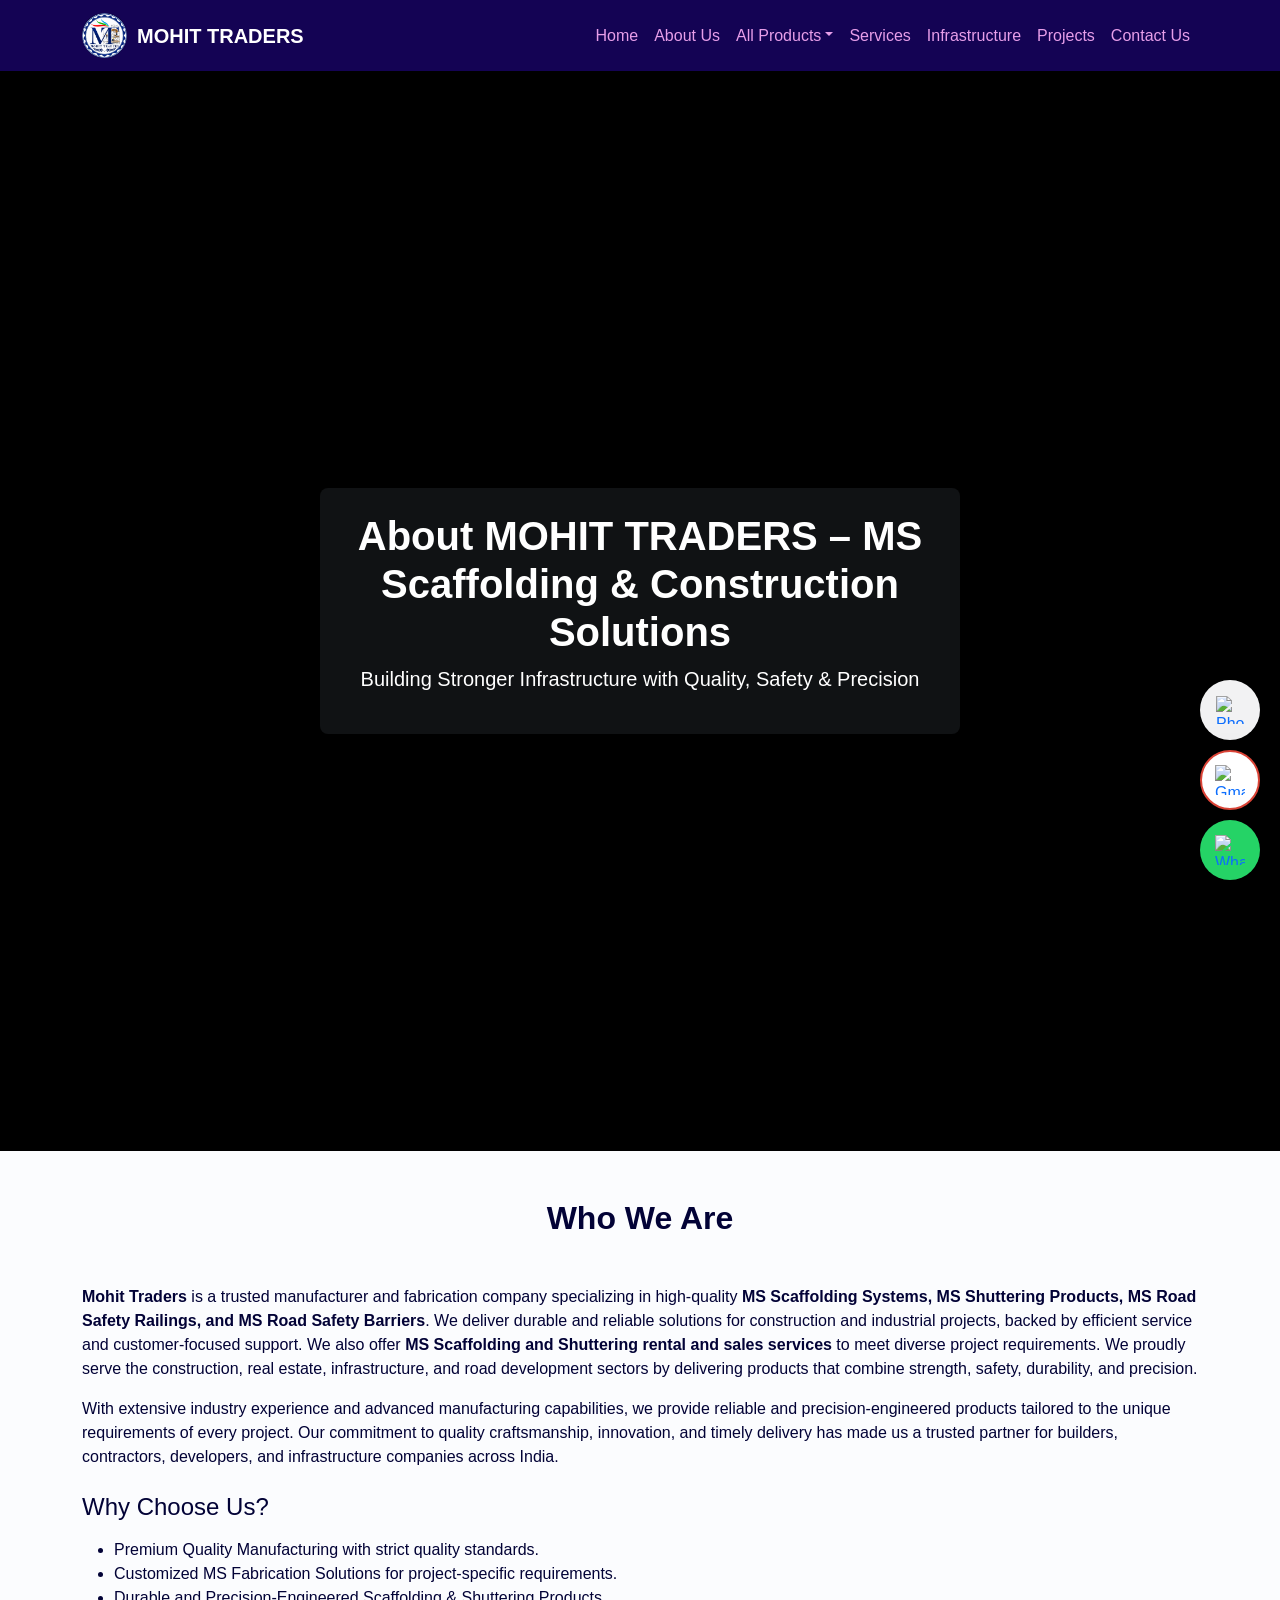
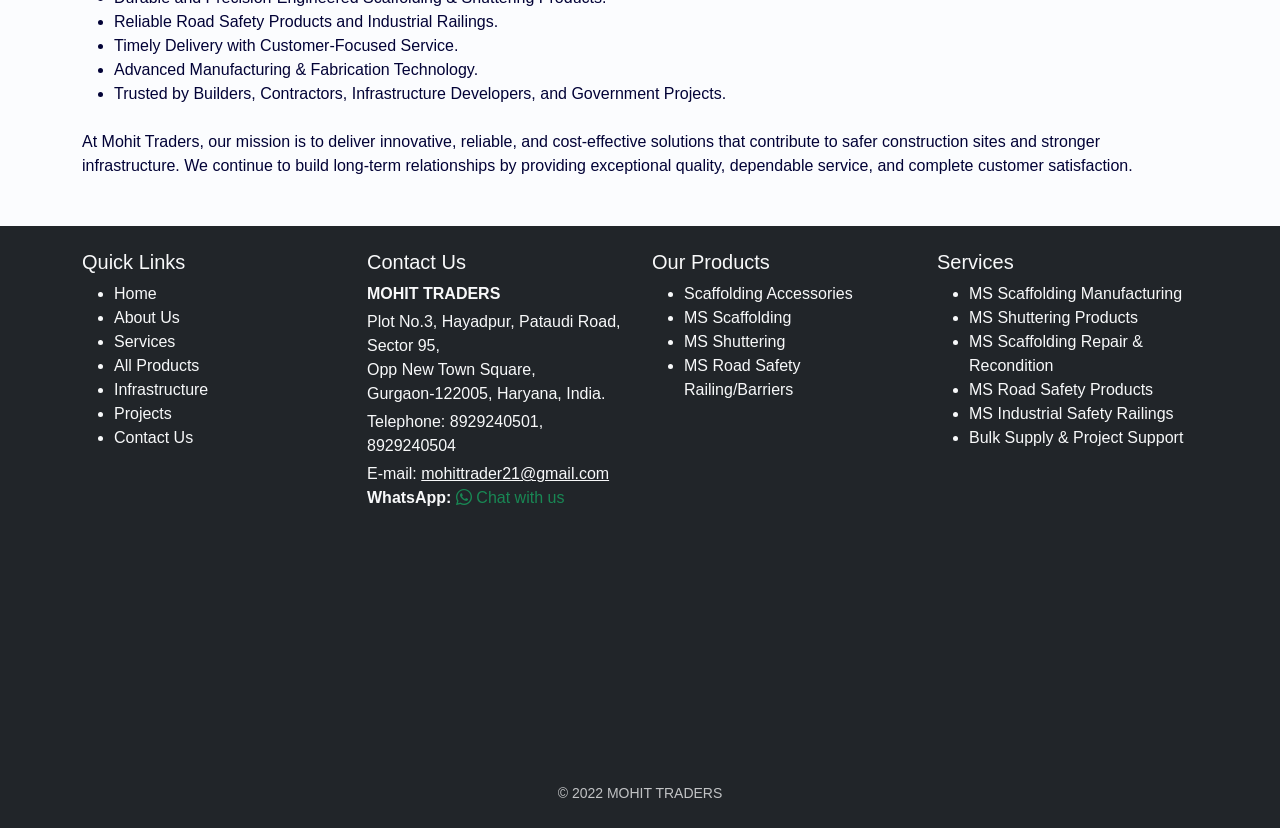
==== about.html @ 4f5c0f34 "Update SEO keywords in about.html Added 'mohit traders' and 'Gurugram' to keywords for SEO." ====
<!doctype html>
<html lang="en">
<head>
  <meta charset="utf-8">
  <meta name="viewport" content="width=device-width, initial-scale=1">

  <!-- SEO Title -->
  <title>About MOHIT TRADERS | Scaffolding & Construction Solutions</title>

  <!-- SEO Description -->
  <meta name="description" content="Learn about MOHIT TRADERS, a provider of scaffolding, construction equipment and industrial safety solutions for construction projects.">

  <!-- Keywords -->
  <meta name="keywords" content="MOHIT TRADERS, about Mohit Traders, scaffolding company, construction equipment, industrial safety, mohit traders, Gurugram, gurugram">

  <!-- Search Engine Instructions -->
  <meta name="robots" content="index, follow">

  <!-- Canonical URL -->
  <link rel="canonical" href="https://tradersmohit.com/about.html">

  <!-- Bootstrap -->
  <link href="https://cdn.jsdelivr.net/npm/bootstrap@5.3.3/dist/css/bootstrap.min.css" rel="stylesheet">

  <!-- Custom CSS -->
  <link href="assets/css/style.css" rel="stylesheet">

  <!-- Bootstrap Icons -->
  <link rel="stylesheet" href="https://cdn.jsdelivr.net/npm/bootstrap-icons@1.11.3/font/bootstrap-icons.css">
</head>
<body>
<!-- Navbar -->
<nav class="navbar navbar-expand-lg navbar-dark bg-dark">
  <div class="container">

    <!-- Logo + Brand Name -->
    <a class="navbar-brand fw-bold d-flex align-items-center" href="index.html">
      <img src="img/Logo.jpg" alt="Mohit Traders Logo" class="navbar-logo">
      <span>MOHIT TRADERS</span>
    </a>

    <!-- Mobile Menu Button -->
    <button class="navbar-toggler" type="button" data-bs-toggle="collapse" data-bs-target="#nav"
      aria-controls="nav" aria-expanded="false" aria-label="Toggle navigation">
      <span class="navbar-toggler-icon"></span>
    </button>
    <div class="collapse navbar-collapse" id="nav">
      <ul class="navbar-nav ms-auto">
        <li class="nav-item"><a class="nav-link" href="index.html">Home</a></li>
        <li class="nav-item"><a class="nav-link active" href="about.html">About Us</a></li>
         <li class="nav-item dropdown">
          <a class="nav-link dropdown-toggle" href="all products.html" id="navbarDropdown" role="button" data-bs-toggle="dropdown" aria-expanded="false"> All Products</a>
          <ul class="dropdown-menu" aria-labelledby="navbarDropdown">
            <li><a class="dropdown-item" href="all products.html"> All Products</a></li>
            <li><a class="dropdown-item" href="Nuts.html">Scaffolding Accessories</a></li>
            <li><a class="dropdown-item" href="scaffolding.html">MS Scaffolding</a></li>
            <li><a class="dropdown-item" href="shuttering.html">MS Shuttering</a></li>
            <li><a class="dropdown-item" href="Industrial Safety Railings.html">MS Road Safety Railing/Barriers</a></li>
          </ul>
        </li>
        <li class="nav-item"><a class="nav-link" href="services.html">Services</a></li>
        <li class="nav-item"><a class="nav-link" href="infrastructure.html">Infrastructure</a></li>
        <li class="nav-item"><a class="nav-link" href="projects.html">Projects</a></li>
        <li class="nav-item"><a class="nav-link" href="contact.html">Contact Us</a></li>
      </ul>
    </div>
  </div>
</nav>

<!-- Hero Video Section -->
<section class="position-relative" style="height: 120vh; overflow: hidden;">
  <video autoplay muted loop playsinline preload="auto" class="hero-video w-100 h-100 position-absolute top-0 start-0">
    <source src="video/Aboutus .mp4" type="video/mp4">
  </video>
  <div class="position-absolute top-50 start-50 translate-middle text-center text-white bg-dark bg-opacity-50 p-4 rounded-3">
    <h1 class="fw-bold">About MOHIT TRADERS – MS Scaffolding & Construction Solutions</h1>
    <p class="lead">Building Stronger Infrastructure with Quality, Safety & Precision</p>
  </div>
</section>

<!-- About Us Content -->
<section class="container my-5">
    <div class="text-center mb-5">
        <h2 class="fw-bold">Who We Are</h2>
    </div>

    <p>
        <strong>Mohit Traders</strong> is a trusted manufacturer and fabrication
          company specializing in high-quality <strong>MS Scaffolding Systems,
          MS Shuttering Products, MS Road Safety Railings, and MS Road Safety
          Barriers</strong>. We deliver durable and reliable solutions for
          construction and industrial projects, backed by efficient service and
          customer-focused support. We also offer <strong>MS Scaffolding and
          Shuttering rental and sales services</strong> to meet diverse project
          requirements.
        We proudly serve the construction, real estate, infrastructure, and road
        development sectors by delivering products that combine strength, safety,
        durability, and precision.
    </p>

    <p>
        With extensive industry experience and advanced manufacturing capabilities,
        we provide reliable and precision-engineered products tailored to the unique
        requirements of every project. Our commitment to quality craftsmanship,
        innovation, and timely delivery has made us a trusted partner for builders,
        contractors, developers, and infrastructure companies across India.
    </p>

    <h4 class="mt-4 mb-3">Why Choose Us?</h4>

    <ul>
        <li>Premium Quality Manufacturing with strict quality standards.</li>
        <li>Customized MS Fabrication Solutions for project-specific requirements.</li>
        <li>Durable and Precision-Engineered Scaffolding & Shuttering Products.</li>
        <li>Reliable Road Safety Products and Industrial Railings.</li>
        <li>Timely Delivery with Customer-Focused Service.</li>
        <li>Advanced Manufacturing & Fabrication Technology.</li>
        <li>Trusted by Builders, Contractors, Infrastructure Developers, and Government Projects.</li>
    </ul>

    <p class="mt-4">
        At Mohit Traders, our mission is to deliver innovative, reliable, and
        cost-effective solutions that contribute to safer construction sites and
        stronger infrastructure. We continue to build long-term relationships by
        providing exceptional quality, dependable service, and complete customer
        satisfaction.
    </p>
</section>

<!-- Footer -->
<footer class="bg-dark text-light mt-5 py-4">
  <div class="container">
    <div class="row">

      <!-- Quick Links -->
      <div class="col-md-3">
        <h5>Quick Links</h5>
        <ul class="mb-0">
          <li><a href="index.html" class="text-light text-decoration-none">Home</a></li>
          <li><a href="about.html" class="text-light text-decoration-none">About Us</a></li>
          <li><a href="services.html" class="text-light text-decoration-none">Services</a></li>
          <li><a href="all products.html" class="text-light text-decoration-none"> All Products</a></li>
          <li><a href="infrastructure.html" class="text-light text-decoration-none">Infrastructure</a></li>
          <li><a href="projects.html" class="text-light text-decoration-none">Projects</a></li>
          <li><a href="contact.html" class="text-light text-decoration-none">Contact Us</a></li>
        </ul>
      </div>

      <!-- Contact -->
      <div class="col-md-3">
        <h5>Contact Us</h5>
        <p class="mb-1"><strong>MOHIT TRADERS</strong></p>
        <p class="mb-1">Plot No.3, Hayadpur, Pataudi Road, Sector 95,<br>Opp New Town Square,<br>Gurgaon-122005, Haryana, India.</p>
        <p class="mb-1">Telephone: 8929240501, 8929240504</p>
        <p class="mb-0">E-mail: <a href="mailto:mohittrader21@gmail.com" class="text-light">mohittrader21@gmail.com</a></p>

        <!-- WhatsApp Link -->
        <p class="mb-0">
          <strong>WhatsApp:</strong>
          <a href="https://wa.me/918929240501" target="_blank" class="text-success text-decoration-none">
            <i class="bi bi-whatsapp"></i> Chat with us
          </a>
        </p>

        <!-- Google Map -->
        <iframe 
          src="https://www.google.com/maps/embed?pb=!1m18!1m12!1m3!1d664.8672022660272!2d76.93007546158243!3d28.42318057042026!2m3!1f0!2f0!3f0!3m2!1i1024!2i768!4f13.1!3m3!1m2!1s0x390d170068756fcb%3A0x493de094dae16ec!2sMohit%20Traders%20(Scaffolding)!5e1!3m2!1sen!2sus!4v1755707279904!5m2!1sen!2sus"
          width="100%" height="250" style="border:0;" allowfullscreen="" loading="lazy" referrerpolicy="no-referrer-when-downgrade">
        </iframe>
      </div>

      <!-- Products -->
      <div class="col-md-3">
        <h5>Our Products</h5>
        <ul class="mb-0">
          <li><a href="Nuts.html" class="text-light text-decoration-none">Scaffolding Accessories</a></li>
          <li><a href="scaffolding.html" class="text-light text-decoration-none">MS Scaffolding</a></li>
          <li><a href="shuttering.html" class="text-light text-decoration-none">MS Shuttering</a></li>
          <li><a href="Industrial Safety Railings.html" class="text-light text-decoration-none">MS Road Safety Railing/Barriers</a></li>
        </ul>
      </div>

      <!-- Services -->
      <div class="col-md-3">
        <h5>Services</h5>
        <ul class="mb-0">
          <li>MS Scaffolding Manufacturing</li>
          <li>MS Shuttering Products</li>
          <li>MS Scaffolding Repair &amp; Recondition</li>
          <li>MS Road Safety Products</li>
          <li>MS Industrial Safety Railings</li>
          <li>Bulk Supply & Project Support</li>
        </ul>
      </div>
    </div>
    <div class="text-center mt-3 small opacity-75">© 2022 MOHIT TRADERS</div>
  </div>
</footer>

<!-- Floating Phone Button -->
<a href="tel:+918929240501" 
   class="shadow-lg d-flex align-items-center justify-content-center"
   style="position: fixed; bottom: 160px; right: 20px; z-index:1000; width:60px; height:60px; background:hsl(240, 4%, 95%); border-radius:50%;"
   data-bs-toggle="tooltip" data-bs-placement="left" title="Call Us">
  <img src="https://cdn-icons-png.flaticon.com/512/724/724664.png" alt="Phone Icon" style="width:28px; height:28px;">
</a>

<!-- Floating Gmail Button -->
<a href="mailto:mohittrader21@gmail.com" 
   class="shadow-lg d-flex align-items-center justify-content-center"
   style="position: fixed; bottom: 90px; right: 20px; z-index:1000; width:60px; height:60px; background:#fff; border-radius:50%; border:2px solid #db4437;"
   data-bs-toggle="tooltip" data-bs-placement="left" title="Email Us">
  <img src="https://cdn-icons-png.flaticon.com/512/281/281769.png" alt="Gmail Icon" style="width:30px; height:30px;">
</a>

<!-- Floating WhatsApp Button -->
<a href="https://wa.me/918929240501" target="_blank"
   class="shadow-lg d-flex align-items-center justify-content-center"
   style="position: fixed; bottom: 20px; right: 20px; z-index:1000; width:60px; height:60px; background:#25d366; border-radius:50%;"
   data-bs-toggle="tooltip" data-bs-placement="left" title="Chat on WhatsApp">
  <img src="https://upload.wikimedia.org/wikipedia/commons/6/6b/WhatsApp.svg" alt="WhatsApp Icon" style="width:30px; height:30px;">
</a>

<script src="https://cdn.jsdelivr.net/npm/bootstrap@5.3.3/dist/js/bootstrap.bundle.min.js"></script>
<script src="assets/js/main.js"></script>
</body>
</html>
---- assets/css/style.css ----
/* Page background */
body {
    background-color: hsl(210, 50%, 99%);  /* White background */
    color: hsl(240, 93%, 11%);             /* Dark text for readability */
    font-family: Arial, sans-serif;
}

/* Navbar */
.navbar {
    background-color: hwb(253 1% 67%) !important; /* Dark Blue */
}

.navbar .nav-link {
    color: lab(74.38% 36.5 -26.41) !important; /* Light gray text */
}

.navbar .nav-link:hover {
    color: #ffcc00 !important; /* Yellow on hover */
}

/* Footer */
footer {
    background-color: #00264d !important; /* Even darker blue */
    color: hwb(230 0% 72%);
}

/* Buttons */
.btn-primary {
    background-color: #ff6600;  /* Orange */
    border-color: #ff6600;
}

.btn-primary:hover {
    background-color: #e65c00;
    border-color: #e65c00;
}

/* Gallery placeholders */
.ratio {
    background-color: hsl(0, 25%, 80%); /* Light gray box */
    background-image: none;    /* Removes grid pattern */
}

/* --- Product Layout Switcher (non-invasive) --- */
#products.grid .card {
    width: 100%;
}

#products.list .card {
    display: flex;
    flex-direction: row;
    align-items: center;
}

#products.list .card img {
    width: 120px;
    height: auto;
    margin-right: 20px;
}

#products.list .card-body {
    text-align: left;
}

#products.gallery {
    display: flex;
    flex-wrap: wrap;
    gap: 15px;
}

#products.gallery > .col,
#products.gallery > [class*="col-"] {
    flex: 1 1 calc(25% - 15px);
    max-width: calc(25% - 15px);
}

#products.gallery .card img {
    height: 200px;
    object-fit: cover;
}

/* --- About Products Section (Green-Teal Theme) --- */
.about-products {
    background: #eef6f2; /* light mint background */
    padding: 50px 20px;
    border-radius: 15px;
}

.about-products .section-title {
    font-size: 2rem;
    color: #14532d; /* dark green */
    position: relative;
    display: inline-block;
}

.about-products .section-title::after {
    content: "";
    display: block;
    width: 80px;
    height: 4px;
    background: #10b981; /* emerald green accent */
    margin: 10px auto 0;
    border-radius: 2px;
}

.about-products .intro-text {
    max-width: 800px;
    margin: 15px auto 30px;
    font-size: 1.05rem;
    line-height: 1.7;
    color: #374151; /* slate gray for readability */
}

.about-products .feature-card {
    transition: transform 0.3s ease, box-shadow 0.3s ease;
    background: #ffffff; /* white cards for contrast */
    border: 1px solid #d1fae5; /* subtle mint border */
}

.about-products .feature-card:hover {
    transform: translateY(-8px);
    box-shadow: 0 8px 20px rgba(16, 185, 129, 0.25); /* green glow */
}

.about-products h5 {
    color: #0f766e; /* teal heading */
    margin-bottom: 10px;
    font-size: 1.2rem;
}

.about-products p {
    font-size: 0.95rem;
    color: #4b5563; /* neutral dark gray */
}

/* =========================================
   RESPONSIVE DESIGN
   Mobile + Tablet + Laptop
   ========================================= */

/* Prevent horizontal scrolling */
html,
body {
    max-width: 100%;
    overflow-x: hidden;
}

/* Images and videos */
img,
video {
    max-width: 100%;
}


/* =========================================
   HERO VIDEO - DEFAULT / LAPTOP
   ========================================= */

section.position-relative {
    max-width: 100%;
    overflow: hidden;
}

section.position-relative video {
    width: 100%;
    height: 100%;
    object-fit: cover;
    object-position: center center;
}


/* =========================================
   TABLET
   ========================================= */

@media (max-width: 991px) {

    .navbar-brand {
        font-size: 1.1rem;
    }

    .navbar .nav-link {
        padding: 10px 15px;
    }

    section.position-relative {
        height: 80vh !important;
        min-height: 500px;
    }

    section.position-relative h1 {
        font-size: 2.2rem;
    }

    section.position-relative p {
        font-size: 1rem;
    }

    #products.gallery > .col,
    #products.gallery > [class*="col-"] {
        flex: 1 1 calc(50% - 15px);
        max-width: calc(50% - 15px);
    }
}


/* =========================================
   MOBILE
   ========================================= */

@media (max-width: 767px) {

    body {
        font-size: 15px;
    }

    .navbar-brand {
        font-size: 1rem;
    }

    .navbar .nav-link {
        padding: 8px 10px;
    }


    /* HERO VIDEO */

    section.position-relative {
        height: 65vh !important;
        min-height: 380px;
        max-height: 600px;
        overflow: hidden !important;
    }

    section.position-relative video {
        width: 100% !important;
        height: 100% !important;

        /*
         * Show the complete video on mobile.
         * This prevents important parts of the video
         * from being cropped.
         */
        object-fit: contain !important;
        object-position: center center !important;

        background-color: #000;
    }


    /* HERO TEXT */

    section.position-relative .translate-middle {
        width: 88% !important;
        max-width: 88% !important;

        left: 50% !important;
        top: 50% !important;

        transform: translate(-50%, -50%) !important;

        padding: 18px !important;
    }

    section.position-relative h1 {
        font-size: 1.7rem;
        line-height: 1.2;
    }

    section.position-relative p {
        font-size: 0.95rem;
        line-height: 1.5;
    }

    section.position-relative .btn {
        font-size: 0.9rem;
        padding: 10px 18px;
    }


    /* PRODUCT GALLERY */

    #products.gallery {
        gap: 12px;
    }

    #products.gallery > .col,
    #products.gallery > [class*="col-"] {
        flex: 1 1 100%;
        max-width: 100%;
    }

    #products.gallery .card img {
        height: 220px;
        object-fit: cover;
    }


    /* PRODUCT LIST */

    #products.list .card {
        flex-direction: column;
        align-items: stretch;
    }

    #products.list .card img {
        width: 100%;
        height: 220px;
        object-fit: cover;
        margin-right: 0;
    }

    #products.list .card-body {
        text-align: center;
    }


    /* ABOUT PRODUCTS */

    .about-products {
        padding: 35px 15px;
        border-radius: 10px;
    }

    .about-products .section-title {
        font-size: 1.6rem;
    }

    .about-products .intro-text {
        font-size: 0.95rem;
        line-height: 1.6;
    }

    .about-products h5 {
        font-size: 1.1rem;
    }


    /* FOOTER */

    footer {
        text-align: center;
    }

    footer .container {
        padding-left: 15px;
        padding-right: 15px;
    }


    /* BUTTONS */

    .btn {
        max-width: 100%;
    }
}


/* =========================================
   VERY SMALL PHONES
   ========================================= */

@media (max-width: 480px) {

    section.position-relative {
        height: 60vh !important;
        min-height: 350px;
        max-height: 500px;
    }

    section.position-relative video {
        object-fit: contain !important;
        object-position: center center !important;
    }

    section.position-relative h1 {
        font-size: 1.45rem;
    }

    section.position-relative p {
        font-size: 0.85rem;
    }

    .navbar-brand {
        font-size: 0.9rem;
    }

    .about-products .section-title {
        font-size: 1.4rem;
    }

    #products.gallery .card img {
        height: 180px;
    }
}
/* =========================================
   MOBILE + TABLET HERO VIDEO BLACK SPACE FIX
   ========================================= */

section.position-relative {
    overflow: hidden !important;
    background: #000;
}

section.position-relative video {
    display: block !important;
    width: 100% !important;
    height: 100% !important;
    object-fit: cover !important;
    object-position: center center !important;
}

/* TABLET */
@media (max-width: 991px) {

    section.position-relative {
        height: 70vh !important;
        min-height: 450px !important;
        max-height: 650px !important;
    }

    section.position-relative video {
        width: 100% !important;
        height: 100% !important;
        object-fit: cover !important;
        object-position: center center !important;
    }
}

/* MOBILE */
@media (max-width: 767px) {

    section.position-relative {
        height: 65vh !important;
        min-height: 0 !important;
        max-height: none !important;
        overflow: hidden !important;
    }

    section.position-relative video {
        position: absolute !important;
        top: 0 !important;
        left: 0 !important;
        width: 100% !important;
        height: 100% !important;
        object-fit: cover !important;
        object-position: center center !important;
    }
}

/* SMALL PHONES */
@media (max-width: 480px) {

    section.position-relative {
        height: 60vh !important;
        min-height: 0 !important;
    }

    section.position-relative video {
        width: 100% !important;
        height: 100% !important;
        object-fit: cover !important;
        object-position: center center !important;
    }
}
/* =========================================
   NAVBAR LOGO
========================================= */

.navbar-logo {
    width: 45px;
    height: 45px;
    object-fit: contain;
    margin-right: 10px;
    border-radius: 50%;
}

/* Mobile */
@media (max-width: 767px) {

    .navbar-logo {
        width: 38px;
        height: 38px;
        margin-right: 8px;
    }

    .navbar-brand {
        font-size: 1rem;
    }
}

/* =========================================
   HERO VIDEO - ALL PAGES
========================================= */

.hero-video {
    width: 100%;
    height: 100%;
    object-fit: cover;
    object-position: center center;
    display: block;
}

/* Mobile */
@media (max-width: 767px) {
    .hero-video {
        width: 100%;
        height: 100%;
        object-fit: cover;
        object-position: center center;
    }
}
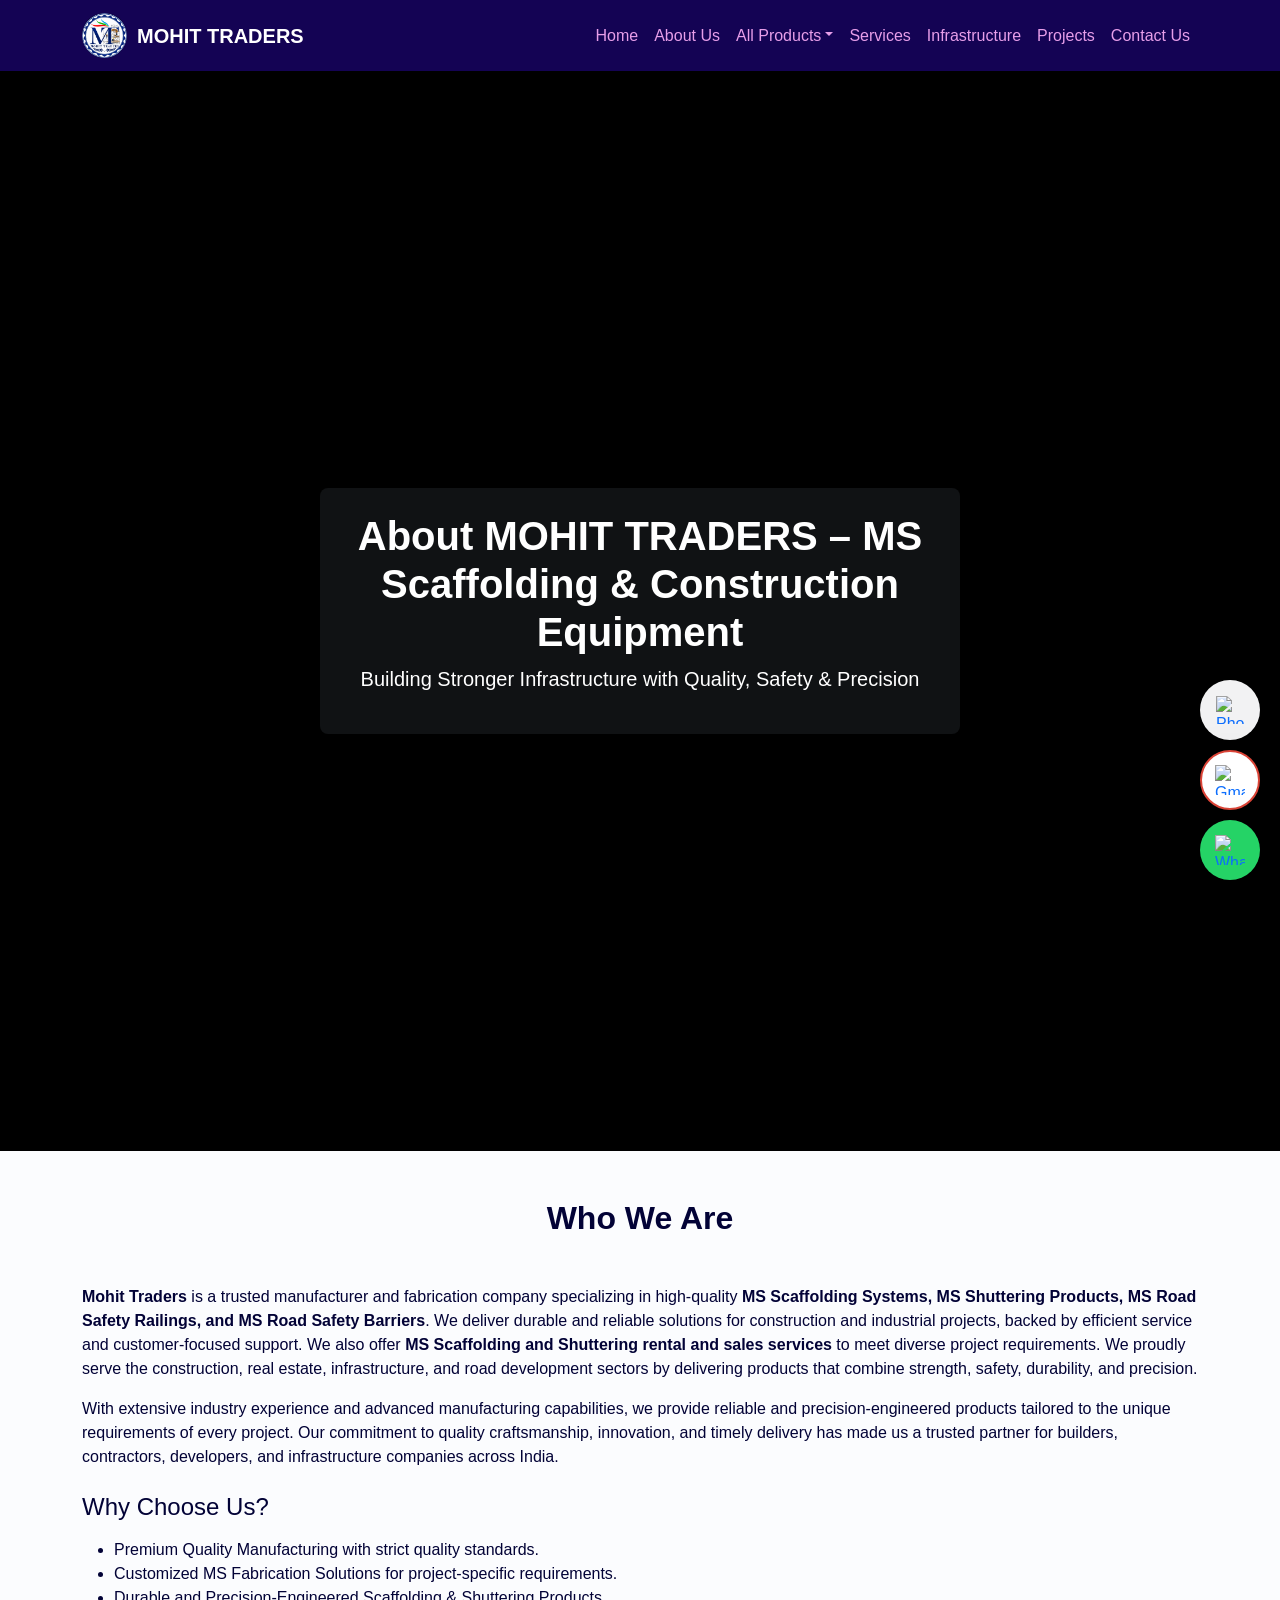
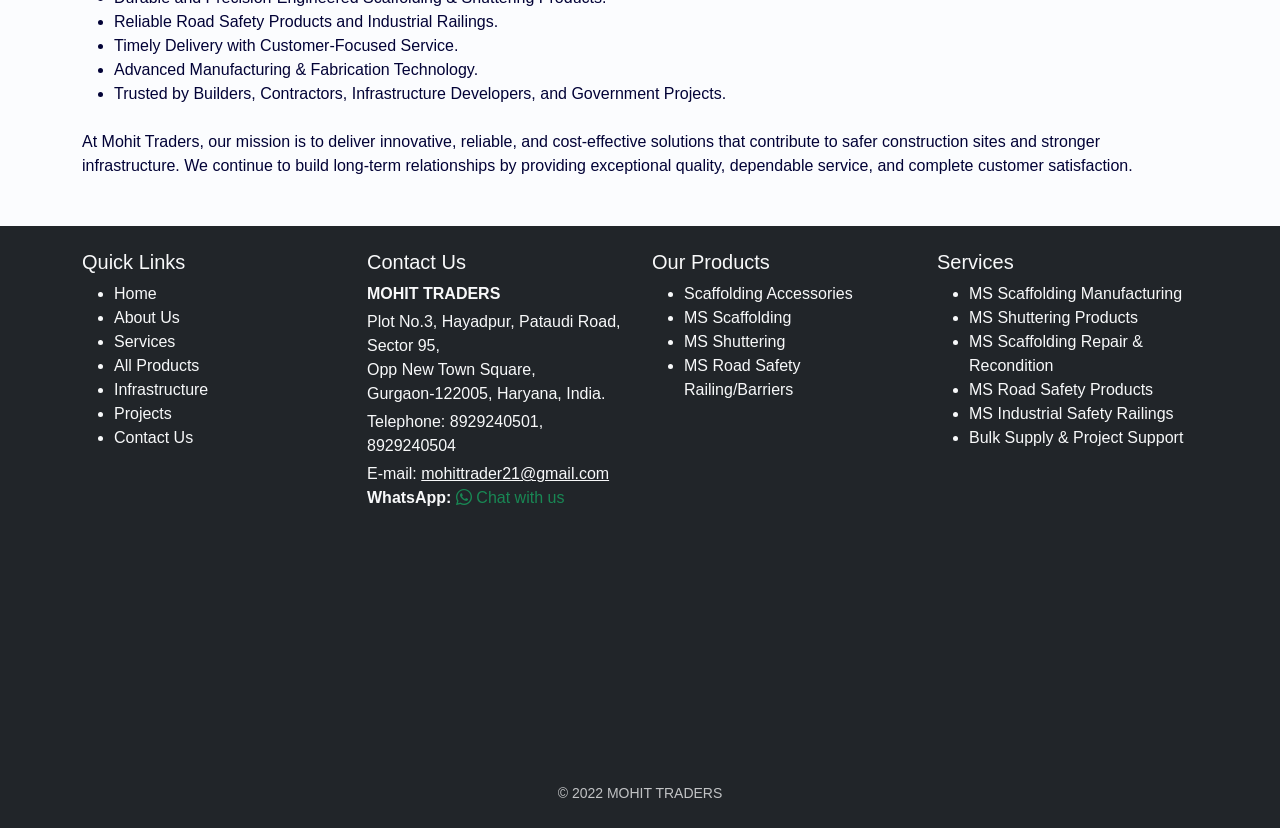
==== commit 3d788d96: "Enhance SEO for About page Updated the title, description, and keywords for better SEO optimization." ====
--- a/about.html
+++ b/about.html
@@ -5,14 +5,12 @@
   <meta name="viewport" content="width=device-width, initial-scale=1">
 
   <!-- SEO Title -->
-  <title>About MOHIT TRADERS | Scaffolding & Construction Solutions</title>
+  <title>About MOHIT TRADERS | Scaffolding & Construction Equipment</title>
 
   <!-- SEO Description -->
-  <meta name="description" content="Learn about MOHIT TRADERS, a provider of scaffolding, construction equipment and industrial safety solutions for construction projects.">
-
+  <meta name="description" content="Learn about MOHIT TRADERS, a manufacturer of MS scaffolding, MS shuttering, road safety products and industrial safety solutions serving construction and infrastructure projects across India.">
   <!-- Keywords -->
-  <meta name="keywords" content="MOHIT TRADERS, about Mohit Traders, scaffolding company, construction equipment, industrial safety, mohit traders, Gurugram, gurugram">
-
+  <meta name="keywords" content="about MOHIT TRADERS, MS scaffolding manufacturer, MS shuttering manufacturer, construction equipment manufacturer, road safety products, industrial safety railings, scaffolding company India, MOHIT TRADERS">
   <!-- Search Engine Instructions -->
   <meta name="robots" content="index, follow">
 
@@ -73,7 +71,7 @@
     <source src="video/Aboutus .mp4" type="video/mp4">
   </video>
   <div class="position-absolute top-50 start-50 translate-middle text-center text-white bg-dark bg-opacity-50 p-4 rounded-3">
-    <h1 class="fw-bold">About MOHIT TRADERS – MS Scaffolding & Construction Solutions</h1>
+    <h1 class="fw-bold">About MOHIT TRADERS – MS Scaffolding & Construction Equipment</h1>
     <p class="lead">Building Stronger Infrastructure with Quality, Safety & Precision</p>
   </div>
 </section>
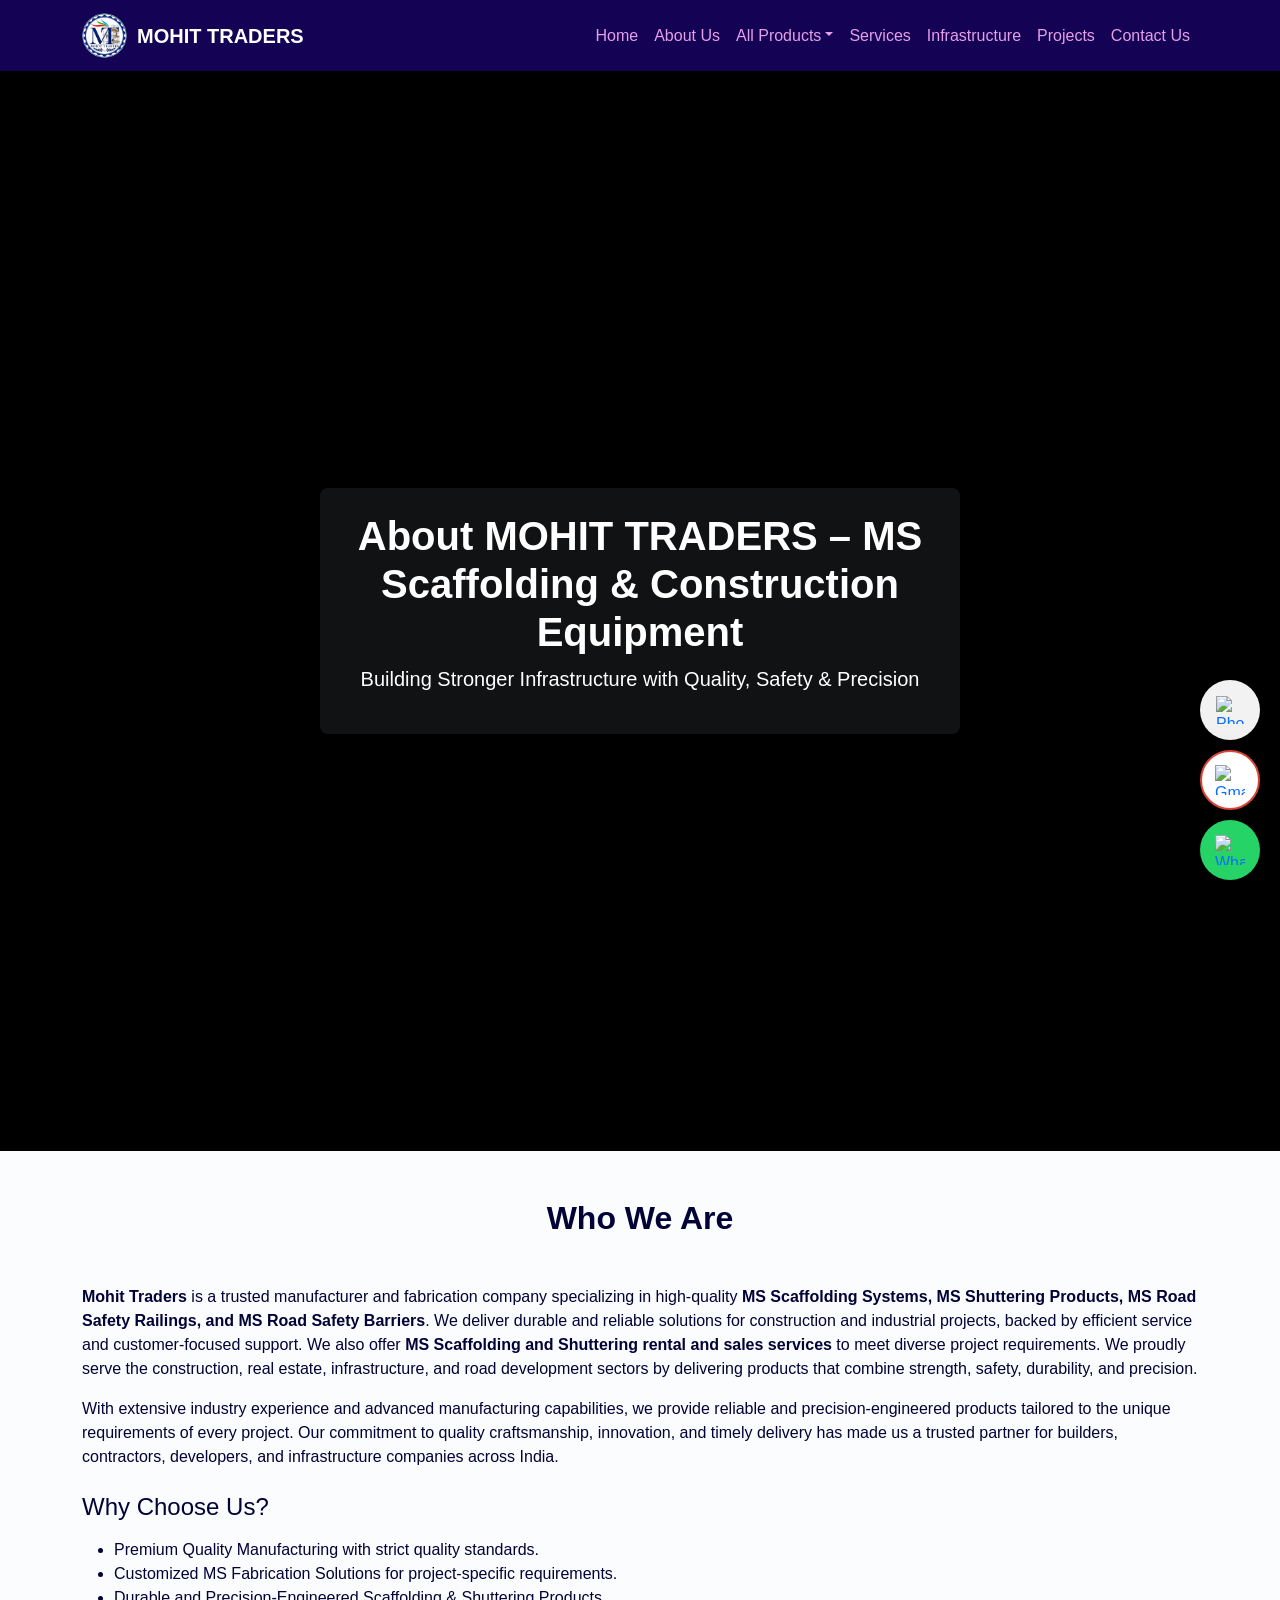
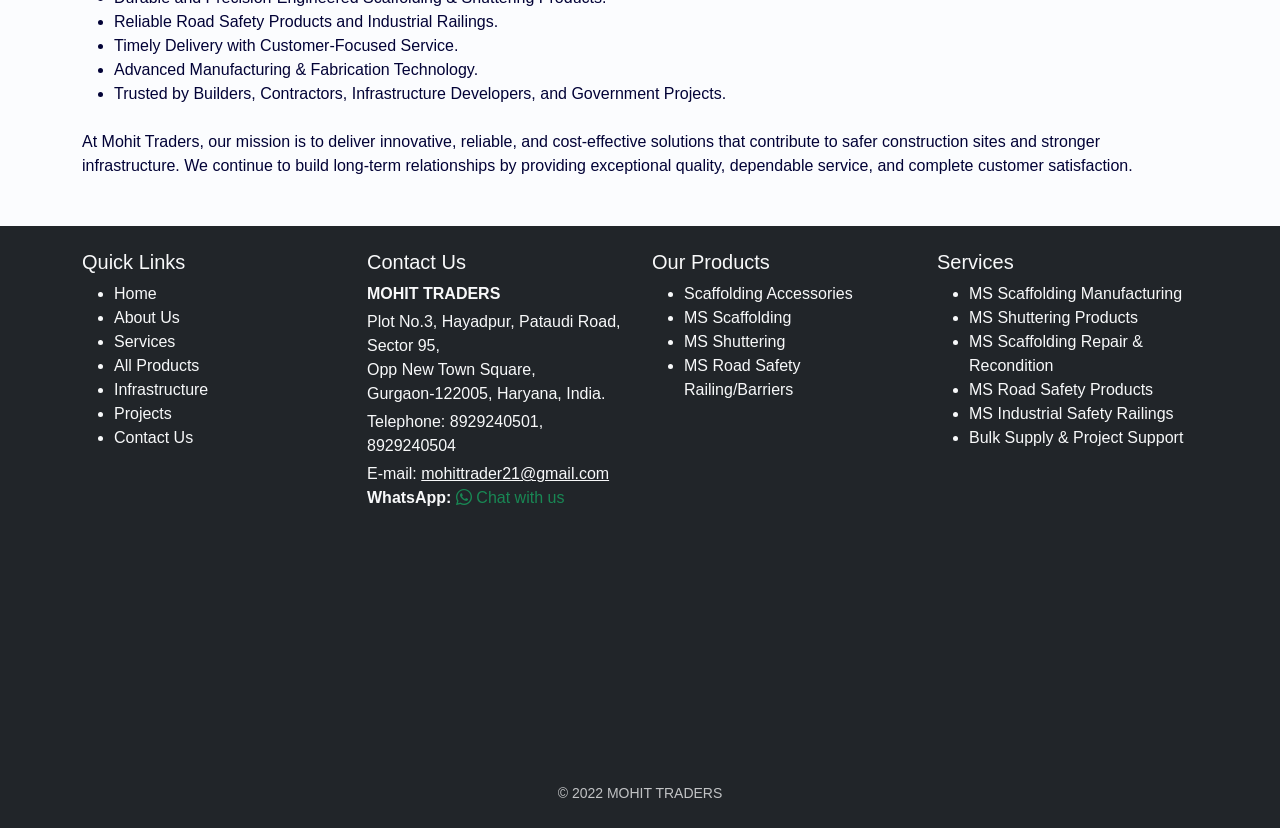
==== commit 615bc57b: "Replace logo image format from JPG to WEBP" ====
--- a/about.html
+++ b/about.html
@@ -33,7 +33,7 @@
 
     <!-- Logo + Brand Name -->
     <a class="navbar-brand fw-bold d-flex align-items-center" href="index.html">
-      <img src="img/Logo.jpg" alt="Mohit Traders Logo" class="navbar-logo">
+      <img src="img/Logo.webp" alt="Mohit Traders Logo" class="navbar-logo">
       <span>MOHIT TRADERS</span>
     </a>
 
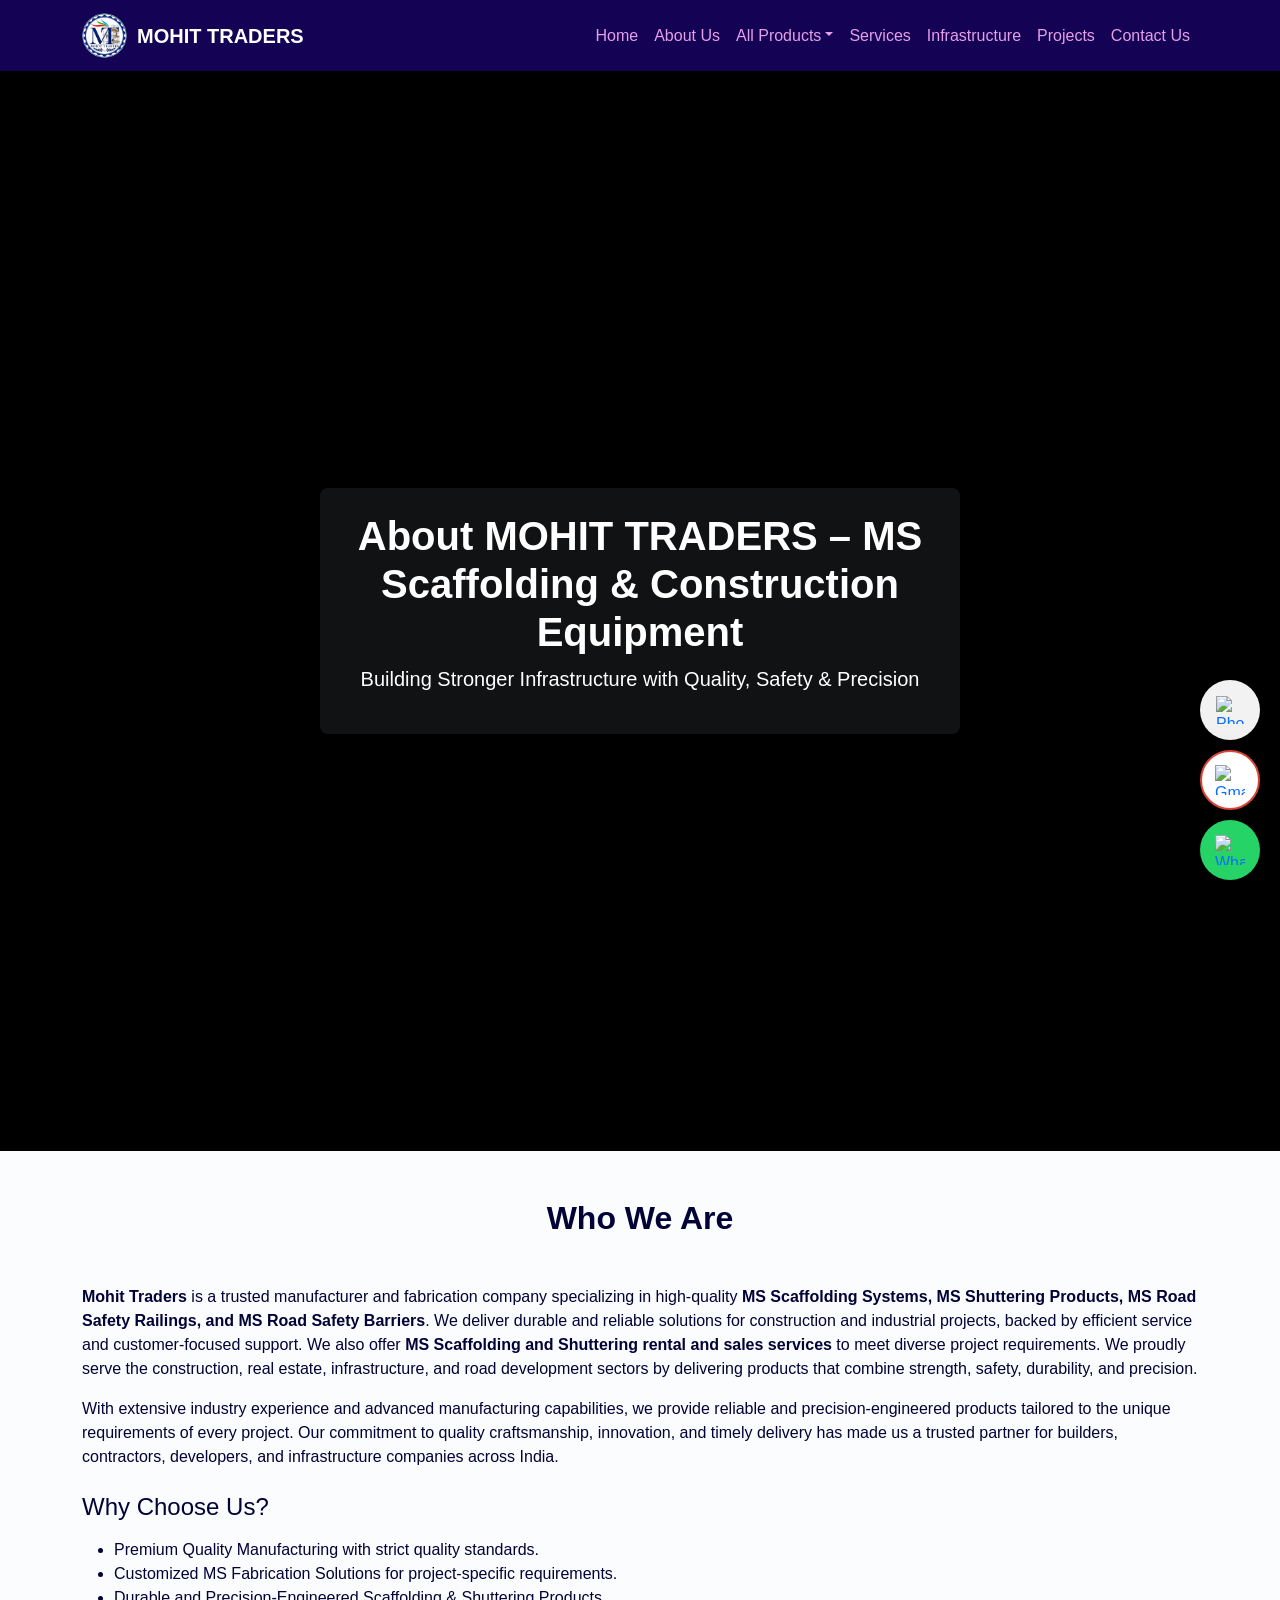
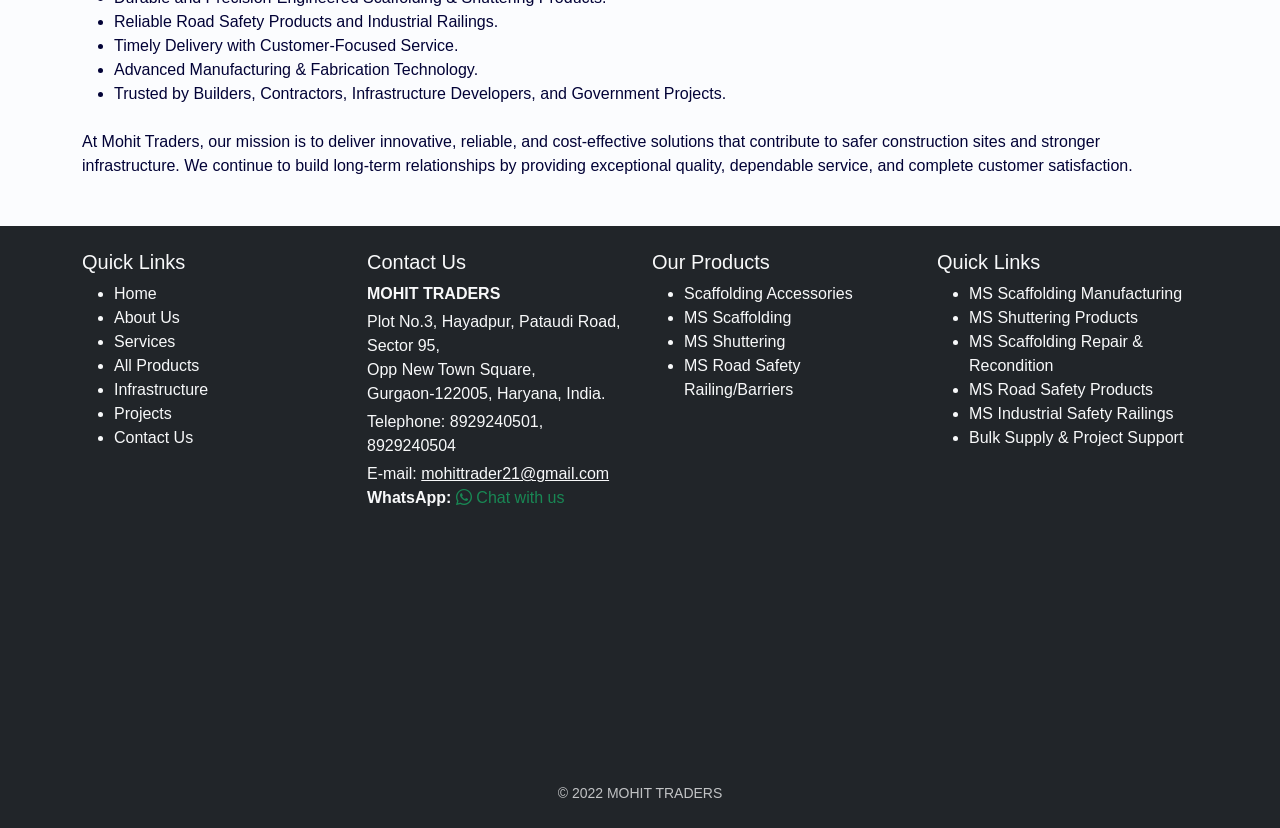
==== commit 078b2468: "Change 'Services' heading to 'Quick Links'" ====
--- a/about.html
+++ b/about.html
@@ -163,8 +163,12 @@
         <!-- Google Map -->
         <iframe 
           src="https://www.google.com/maps/embed?pb=!1m18!1m12!1m3!1d664.8672022660272!2d76.93007546158243!3d28.42318057042026!2m3!1f0!2f0!3f0!3m2!1i1024!2i768!4f13.1!3m3!1m2!1s0x390d170068756fcb%3A0x493de094dae16ec!2sMohit%20Traders%20(Scaffolding)!5e1!3m2!1sen!2sus!4v1755707279904!5m2!1sen!2sus"
-          width="100%" height="250" style="border:0;" allowfullscreen="" loading="lazy" referrerpolicy="no-referrer-when-downgrade">
-        </iframe>
+          width="100%"
+          height="250"
+          style="border:0;"
+          allowfullscreen
+          loading="lazy"
+          title="MOHIT TRADERS Location"> </iframe>
       </div>
 
       <!-- Products -->
@@ -180,7 +184,7 @@
 
       <!-- Services -->
       <div class="col-md-3">
-        <h5>Services</h5>
+        <h2 class="h5">Quick Links</h2>
         <ul class="mb-0">
           <li>MS Scaffolding Manufacturing</li>
           <li>MS Shuttering Products</li>
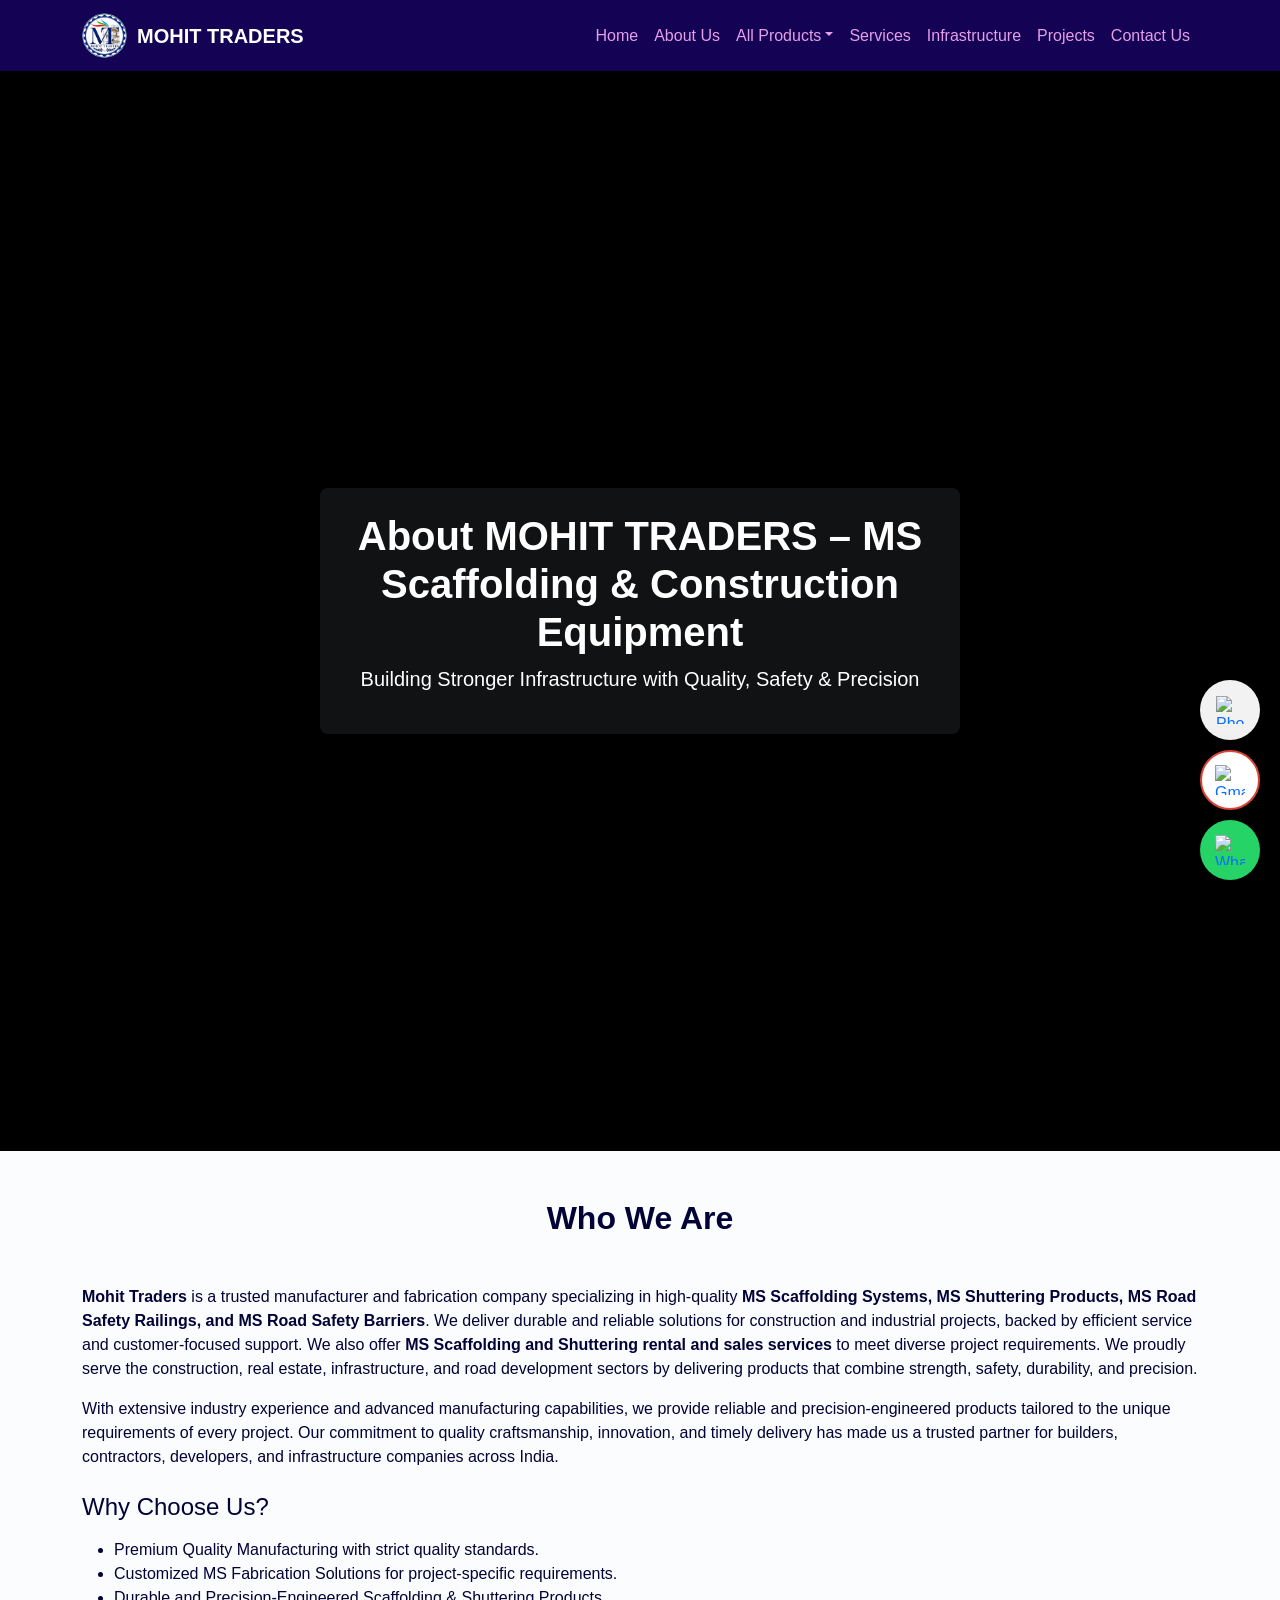
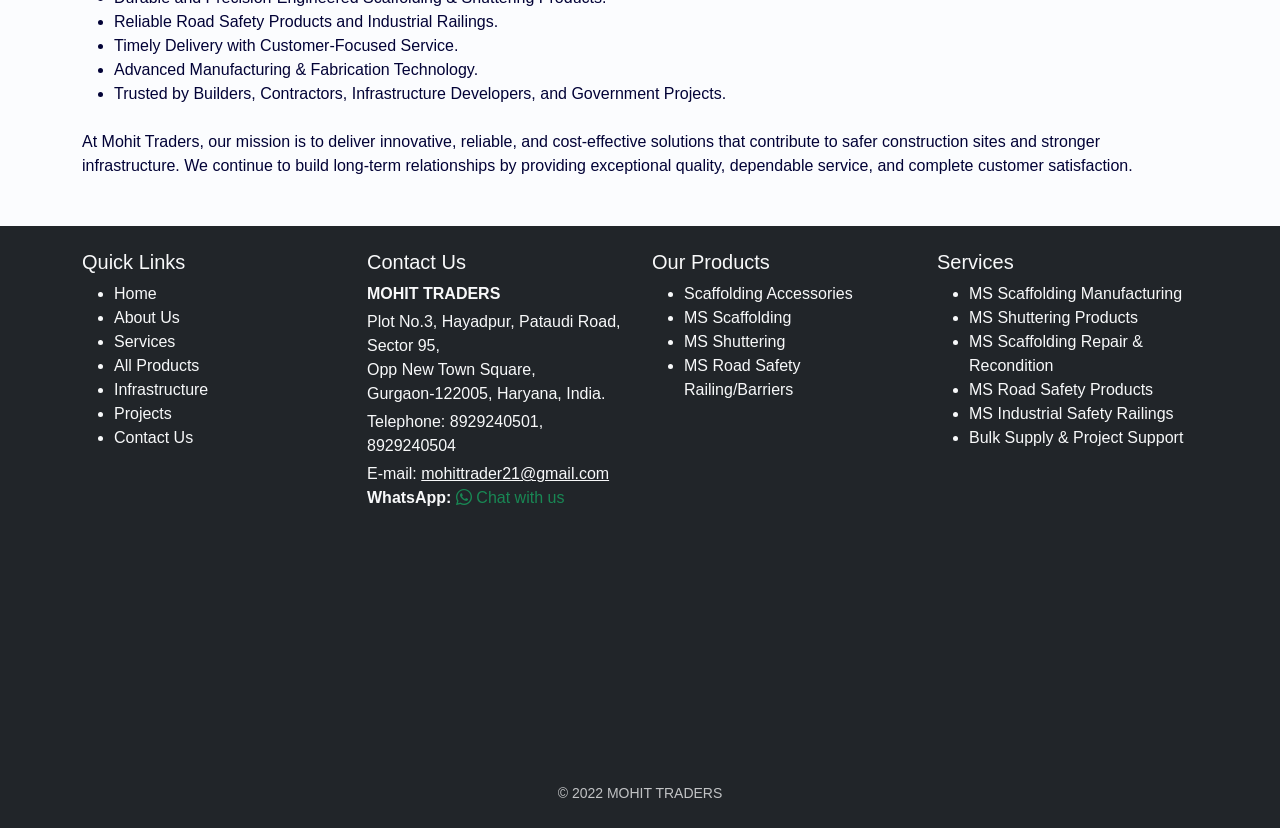
==== commit 5c44da5e: "Change headings from h5 to h2 for sections" ====
--- a/about.html
+++ b/about.html
@@ -67,7 +67,7 @@
 
 <!-- Hero Video Section -->
 <section class="position-relative" style="height: 120vh; overflow: hidden;">
-  <video autoplay muted loop playsinline preload="auto" class="hero-video w-100 h-100 position-absolute top-0 start-0">
+  <video autoplay muted loop playsinline preload="metadata" class="hero-video w-100 h-100 position-absolute top-0 start-0">
     <source src="video/Aboutus .mp4" type="video/mp4">
   </video>
   <div class="position-absolute top-50 start-50 translate-middle text-center text-white bg-dark bg-opacity-50 p-4 rounded-3">
@@ -132,7 +132,7 @@
 
       <!-- Quick Links -->
       <div class="col-md-3">
-        <h5>Quick Links</h5>
+        <h2 class="h5">Quick Links</h2>
         <ul class="mb-0">
           <li><a href="index.html" class="text-light text-decoration-none">Home</a></li>
           <li><a href="about.html" class="text-light text-decoration-none">About Us</a></li>
@@ -146,7 +146,7 @@
 
       <!-- Contact -->
       <div class="col-md-3">
-        <h5>Contact Us</h5>
+        <h2 class="h5">Contact Us</h2>
         <p class="mb-1"><strong>MOHIT TRADERS</strong></p>
         <p class="mb-1">Plot No.3, Hayadpur, Pataudi Road, Sector 95,<br>Opp New Town Square,<br>Gurgaon-122005, Haryana, India.</p>
         <p class="mb-1">Telephone: 8929240501, 8929240504</p>
@@ -173,7 +173,7 @@
 
       <!-- Products -->
       <div class="col-md-3">
-        <h5>Our Products</h5>
+        <h2 class="h5">Our Products</h2>
         <ul class="mb-0">
           <li><a href="Nuts.html" class="text-light text-decoration-none">Scaffolding Accessories</a></li>
           <li><a href="scaffolding.html" class="text-light text-decoration-none">MS Scaffolding</a></li>
@@ -184,7 +184,7 @@
 
       <!-- Services -->
       <div class="col-md-3">
-        <h2 class="h5">Quick Links</h2>
+        <h2 class="h5">Services</h2>
         <ul class="mb-0">
           <li>MS Scaffolding Manufacturing</li>
           <li>MS Shuttering Products</li>
